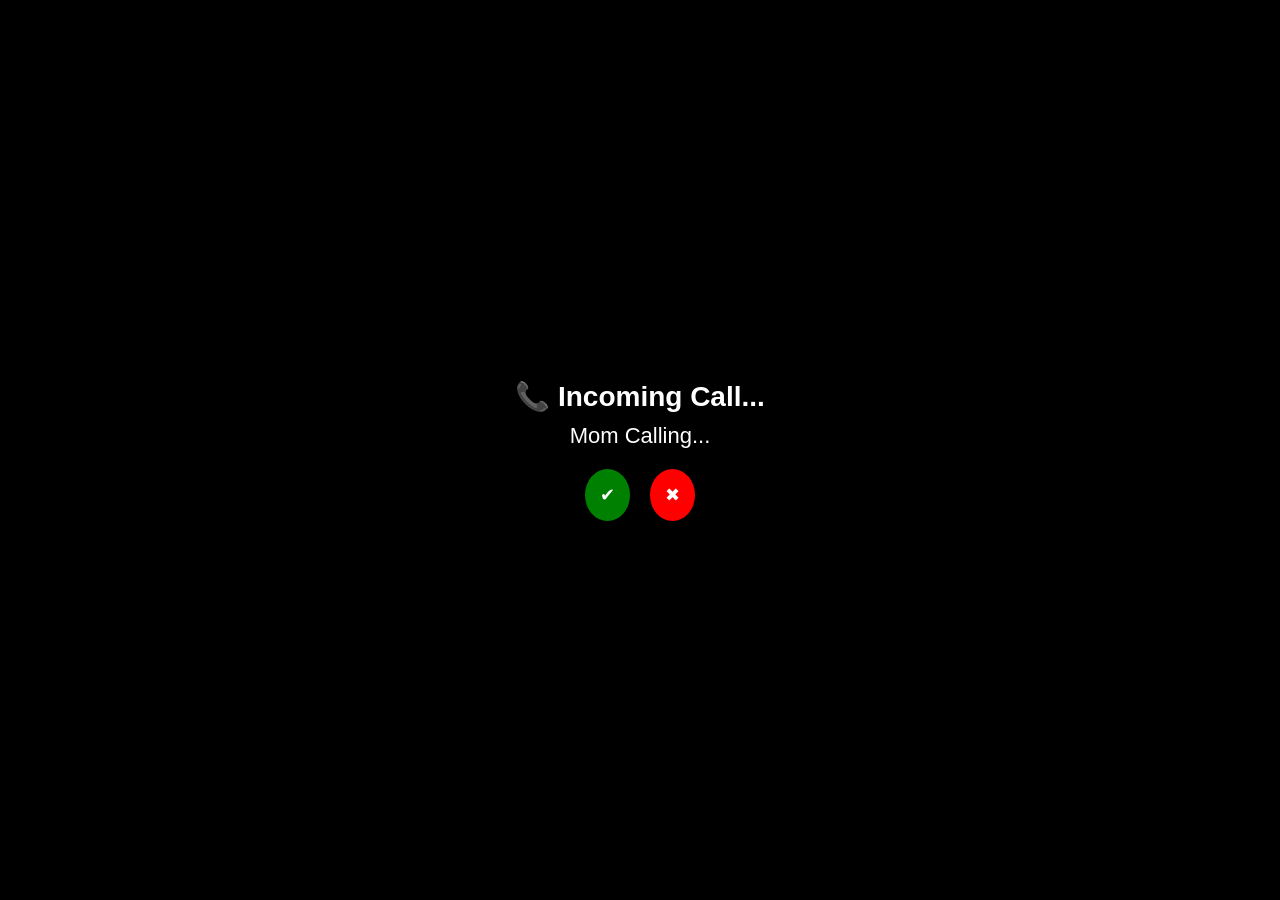
==== call.html @ 1813df41 "Add files via upload" ====
<!DOCTYPE html>
<html lang="en">
<head>
  <meta charset="UTF-8">
  <meta name="viewport" content="width=device-width, initial-scale=1.0">
  <title>Incoming Call</title>

  <link rel="stylesheet" href="../style.css">

  <style>
    body {
      background: #000;
      color: white;
      display: flex;
      justify-content: center;
      align-items: center;
      height: 100vh;
    }

    .call-container {
      text-align: center;
    }

    .call-container h2 {
      font-size: 28px;
      margin-bottom: 10px;
    }

    .caller {
      font-size: 22px;
      margin-bottom: 20px;
    }

    .buttons {
      display: flex;
      justify-content: center;
      gap: 20px;
    }

    .accept {
      background: green;
      color: white;
      border: none;
      padding: 15px;
      border-radius: 50%;
      font-size: 18px;
      cursor: pointer;
    }

    .reject {
      background: red;
      color: white;
      border: none;
      padding: 15px;
      border-radius: 50%;
      font-size: 18px;
      cursor: pointer;
    }
  </style>
  <script src="../components/navbar.js"></script>
  <script src="../components/utils.js"></script>
</head>
<body onload="loadNavbar()">

  <div class="call-container">
    <h2>📞 Incoming Call...</h2>
    <p class="caller">Mom Calling...</p>

    <div class="buttons">
      <button class="accept" onclick="acceptCall()">✔</button>
      <button class="reject" onclick="rejectCall()">✖</button>
    </div>
  </div>

  <!-- ✅ JS must be inside script -->
  <script>
  let ringtone = new Audio("../assets/sounds/ringtone.mp3");
  ringtone.loop = true;

  window.addEventListener("load", () => {
    ringtone.play().catch(() => {
      console.log("Sound blocked by browser");
    });
  });

  function acceptCall() {
    ringtone.pause();
    ringtone.currentTime = 0;
    alert("Call Accepted");
    window.location.href = "../index.html";
  }

  function rejectCall() {
    ringtone.pause();
    ringtone.currentTime = 0;
    alert("Call Rejected");
    window.location.href = "../index.html";
  }
</script>
</body>
</html>
---- style.css ----
/* Reset */
* {
  margin: 0;
  padding: 0;
  box-sizing: border-box;
  font-family: 'Poppins', sans-serif;
}

/* Body */
body {
  background: linear-gradient(to right, #eef5ff, #f9fbff);
  display: flex;
  justify-content: center;
  align-items: center;
  height: 100vh;
}

/* Container */
.container {
  text-align: center;
  background: white;
  padding: 30px;
  border-radius: 20px;
  width: 350px;
  box-shadow: 0 10px 30px rgba(0,0,0,0.1);
}

/* Header */
header h1 {
  font-size: 26px;
  color: #333;
}

.tagline {
  font-size: 14px;
  color: #777;
  margin-top: 5px;
  margin-bottom: 20px;
}

/* Panic Button */
.panic-container {
  margin: 20px 0;
}

#panicBtn {
  width: 140px;
  height: 140px;
  border-radius: 50%;
  border: none;
  background: red;
  color: white;
  font-size: 20px;
  font-weight: bold;
  cursor: pointer;
  box-shadow: 0 0 20px rgba(255, 0, 0, 0.6);
  animation: pulse 1.5s infinite;
  transition: 0.3s;
}

/* Hover effect */
#panicBtn:hover {
  transform: scale(1.1);
}

/* Pulse Animation */
@keyframes pulse {
  0% {
    box-shadow: 0 0 0 0 rgba(255, 0, 0, 0.7);
  }
  70% {
    box-shadow: 0 0 0 20px rgba(255, 0, 0, 0);
  }
  100% {
    box-shadow: 0 0 0 0 rgba(255, 0, 0, 0);
  }
}

/* Action Buttons */
.actions {
  display: grid;
  grid-template-columns: repeat(2, 1fr);
  gap: 15px;
  margin-top: 20px;
}

.actions button {
  padding: 12px;
  border: none;
  border-radius: 10px;
  background: #4a90e2;
  color: white;
  font-size: 14px;
  cursor: pointer;
  transition: 0.3s;
}

/* Hover */
.actions button:hover {
  background: #357abd;
  transform: scale(1.05);
}

/* Danger Mode */
.danger {
  background: #2b0000 !important;
  color: white;
}
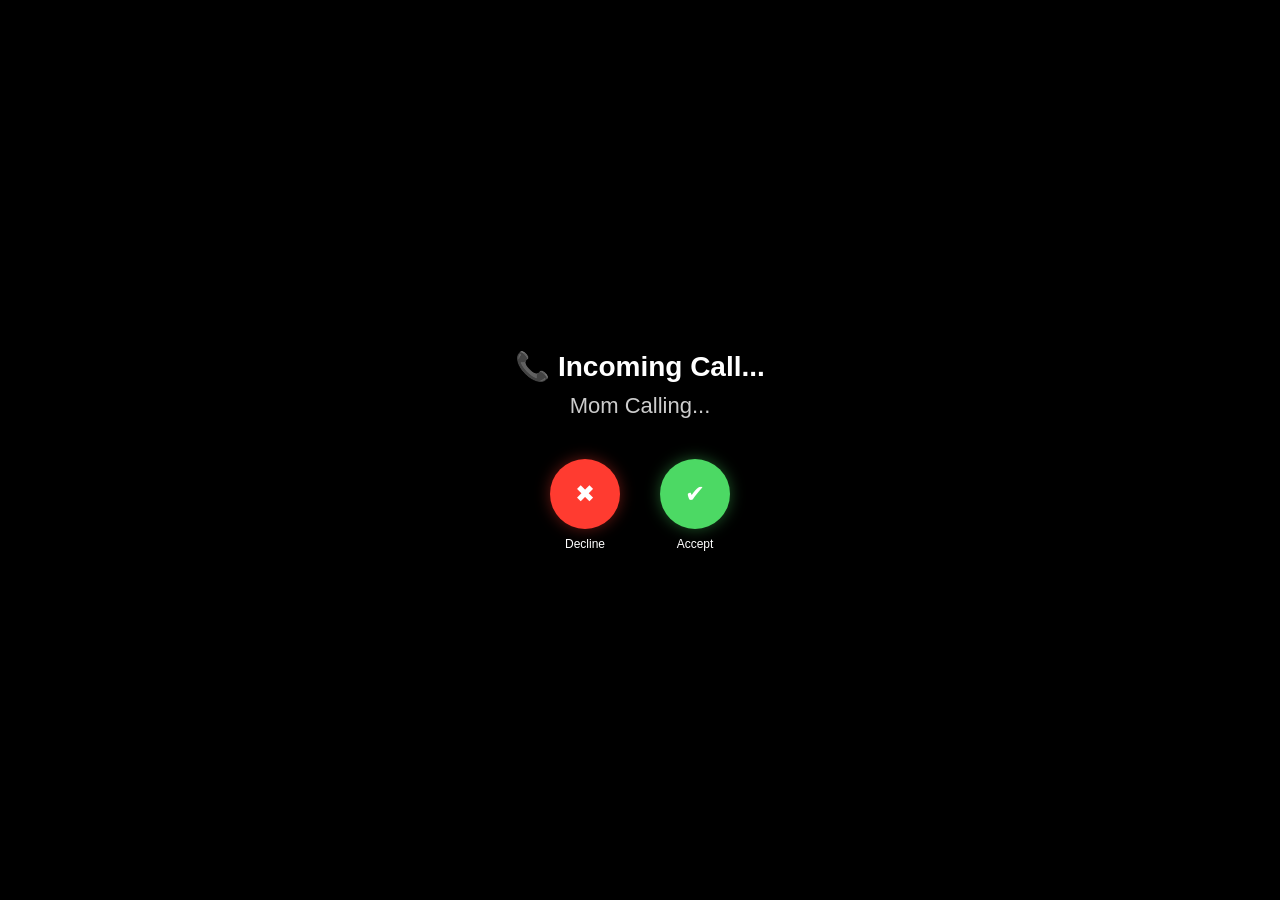
==== commit 201c0f7a: "Enhance call interface with animations and styles Updated call interface with new button styles and " ====
--- a/call.html
+++ b/call.html
@@ -15,6 +15,8 @@
       justify-content: center;
       align-items: center;
       height: 100vh;
+      margin: 0;
+      overflow: hidden;
     }
 
     .call-container {
@@ -24,37 +26,60 @@
     .call-container h2 {
       font-size: 28px;
       margin-bottom: 10px;
+      animation: blink 1.5s infinite;
+    }
+
+    @keyframes blink {
+      0% { opacity: 1; }
+      50% { opacity: 0.3; }
+      100% { opacity: 1; }
     }
 
     .caller {
       font-size: 22px;
-      margin-bottom: 20px;
+      margin-bottom: 40px;
+      color: #ccc;
     }
 
     .buttons {
       display: flex;
       justify-content: center;
-      gap: 20px;
+      gap: 40px;
+    }
+
+    .btn-circle {
+      width: 70px;
+      height: 70px;
+      border-radius: 50%;
+      border: none;
+      font-size: 24px;
+      cursor: pointer;
+      display: flex;
+      justify-content: center;
+      align-items: center;
+      transition: transform 0.2s;
+    }
+
+    .btn-circle:active {
+      transform: scale(0.9);
     }
 
     .accept {
-      background: green;
+      background: #4cd964;
       color: white;
-      border: none;
-      padding: 15px;
-      border-radius: 50%;
-      font-size: 18px;
-      cursor: pointer;
+      box-shadow: 0 0 15px rgba(76, 217, 100, 0.4);
     }
 
     .reject {
-      background: red;
+      background: #ff3b30;
       color: white;
-      border: none;
-      padding: 15px;
-      border-radius: 50%;
-      font-size: 18px;
-      cursor: pointer;
+      box-shadow: 0 0 15px rgba(255, 59, 48, 0.4);
+    }
+    
+    .label {
+      font-size: 12px;
+      margin-top: 8px;
+      display: block;
     }
   </style>
   <script src="../components/navbar.js"></script>
@@ -67,35 +92,45 @@
     <p class="caller">Mom Calling...</p>
 
     <div class="buttons">
-      <button class="accept" onclick="acceptCall()">✔</button>
-      <button class="reject" onclick="rejectCall()">✖</button>
+      <div>
+        <button class="btn-circle reject" onclick="rejectCall()">✖</button>
+        <span class="label">Decline</span>
+      </div>
+      <div>
+        <button class="btn-circle accept" onclick="acceptCall()">✔</button>
+        <span class="label">Accept</span>
+      </div>
     </div>
   </div>
 
-  <!-- ✅ JS must be inside script -->
   <script>
-  let ringtone = new Audio("../assets/sounds/ringtone.mp3");
+  // 📞 Ringtone Setup with Online Link
+  // Phone calling sound
+  let ringtone = new Audio("https://www.soundjay.com/phone/sounds/phone-calling-1.mp3");
   ringtone.loop = true;
 
+  // Auto-play when page loads
   window.addEventListener("load", () => {
-    ringtone.play().catch(() => {
-      console.log("Sound blocked by browser");
+    ringtone.play().catch((err) => {
+      console.log("Auto-play blocked. Waiting for user interaction.");
+      // Browser safety: sounds often only play after a user interaction
     });
   });
 
   function acceptCall() {
     ringtone.pause();
     ringtone.currentTime = 0;
-    alert("Call Accepted");
+    alert("Call Accepted: Audio is being recorded for your safety.");
+    // Yahan hum wapas home page pe bhej rahe hain
     window.location.href = "../index.html";
   }
 
   function rejectCall() {
     ringtone.pause();
     ringtone.currentTime = 0;
-    alert("Call Rejected");
+    // User ko wapas bhej do
     window.location.href = "../index.html";
   }
 </script>
 </body>
-</html>+</html>
